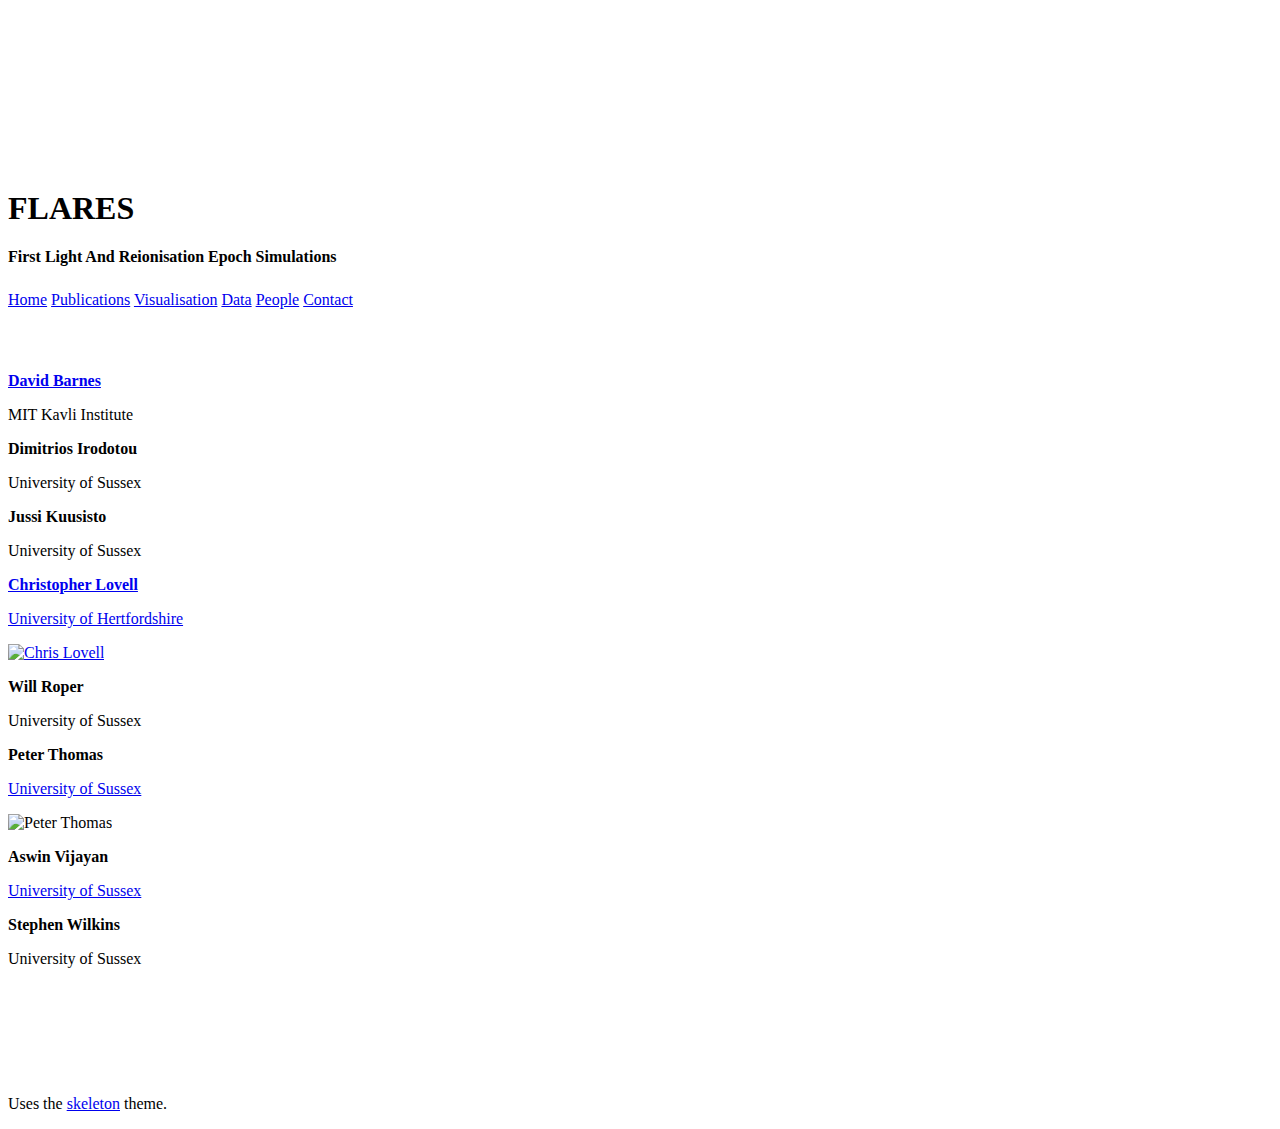
==== docs/people.html @ fb8efe20 "Added Aswin profile" ====
<!DOCTYPE html>
<html lang="en">
<head>

  <!-- Basic Page Needs
  –––––––––––––––––––––––––––––––––––––––––––––––––– -->
  <meta charset="utf-8">
  <title>FLARES</title>
  <meta name="description" content="">
  <meta name="author" content="Christopher Lovell">

  <!-- Mobile Specific Metas
  –––––––––––––––––––––––––––––––––––––––––––––––––– -->
  <meta name="viewport" content="width=device-width, initial-scale=1">

  <!-- FONT
  –––––––––––––––––––––––––––––––––––––––––––––––––– -->
  <link href="//fonts.googleapis.com/css?family=Raleway:400,300,600" rel="stylesheet" type="text/css">

  <!-- CSS
  –––––––––––––––––––––––––––––––––––––––––––––––––– -->
  <link rel="stylesheet" href="css/normalize.css">
  <link rel="stylesheet" href="css/skeleton.css">
  <link rel="stylesheet" href="css/custom.css">

  <!-- Favicon
  –––––––––––––––––––––––––––––––––––––––––––––––––– -->
  <link rel="apple-touch-icon" sizes="180x180" href="images/apple-touch-icon.png">
  <link rel="icon" type="image/png" sizes="32x32" href="images/favicon-32x32.png">
  <link rel="icon" type="image/png" sizes="16x16" href="images/favicon-16x16.png">
  <link rel="manifest" href="images/site.webmanifest">

    <!-- Global site tag (gtag.js) - Google Analytics -->
<script async src="https://www.googletagmanager.com/gtag/js?id=UA-61827184-3"></script>
  <script>
    window.dataLayer = window.dataLayer || [];
    function gtag(){dataLayer.push(arguments);}
    gtag('js', new Date());
    gtag('config', 'UA-61827184-3');
  </script>


</head>
<body>

  <!-- Primary Page Layout
  –––––––––––––––––––––––––––––––––––––––––––––––––– -->
  <div class="container">
    <div class="row">
      <div class="two-thirds column" style="margin-top: 15%">
        <h1>FLARES</h1>
        <h4>First Light And Reionisation Epoch Simulations</h4>
      </div>
    </div>

    <div class="row" style="margin-top: 2%">
      <a class="button" href="index.html">Home</a>
      <a class="button" href="publications.html">Publications</a>
      <a class="button" href="visualisation.html">Visualisation</a>
      <a class="button" href="data.html">Data</a>
      <a class="button" href="people.html">People</a>
      <a class="button" href="contact.html">Contact</a>
    </div>

    <div class="row" style="margin-top: 5%"></div>
    <!--div class="row" style="margin-top: 5%">
      <div class="one-third column">
        <h5>Name</h5>
      </div>
      <div class="one-third column">
        <h5>Affiliation</h5>
      </div>
      <div class="one-third column">
      </div>
    </div-->
    
    <div class="row people">
      <div class="one-third column">
          <p><b><a href="https://space.mit.edu/people/barnes-david/" target="_blank">David Barnes</a></b></p>
      </div>
      <div class="one-third column">
        <p>MIT Kavli Institute</p>
      </div>
      <div class="one-third column">
      </div>
    </div>

    <div class="row people">
      <div class="one-third column">
        <p><b>Dimitrios Irodotou</b></p>
      </div>
      <div class="one-third column">
        <p>University of Sussex</p>
      </div>
      <div class="one-third column">
      </div>
    </div>
    
    <div class="row people">
      <div class="one-third column">
        <p><b>Jussi Kuusisto</b></p>
      </div>
      <div class="one-third column">
        <p>University of Sussex</p>
      </div>
      <div class="one-third column">
      </div>
    </div>
    
    <div class="row people">
      <div class="one-third column">
          <p><b><a href="https://www.christopherlovell.co.uk" target="_blank">Christopher Lovell</a></b></p>
      </div>
      <div class="one-third column">
          <p><a href="https://www.herts.ac.uk/research/centres/car">University of Hertfordshire</a></p>
      </div>
      <div class="one-third column">
          <a href="https://www.christopherlovell.co.uk" target="_blank"><img src="images/people/chrislovell.jpg", 
                class="img-circle", 
                alt="Chris Lovell", width="30%"></a>
      </div>
    </div>

    <div class="row people">
      <div class="one-third column">
        <p><b>Will Roper</b></p>
      </div>
      <div class="one-third column">
        <p>University of Sussex</p>
      </div>
      <div class="one-third column">
      </div>
    </div>

    <div class="row people">
      <div class="one-third column">
        <p><b>Peter Thomas</b></p>
      </div>
      <div class="one-third column">
        <p><a href="https://profiles.sussex.ac.uk/p2672-peter-thomas" target="_blank">University of Sussex</a></p>
      </div>
      <div class="one-third column">
	<img src="images/people/chrislovell.jpg", class="img-circle", alt="Peter Thomas", width="30%">
      </div>
    </div>
    
    <div class="row people">
      <div class="one-third column">
        <p><b>Aswin Vijayan</b></p>
      </div>
      <div class="one-third column">
        <p><a href="https://profiles.sussex.ac.uk/p426468-aswin-payyoor-vijayan" target="_blank">University of Sussex</a></p>
      </div>
      <div class="one-third column">
      </div>
    </div>
    
    <div class="row people">
      <div class="one-third column">
        <p><b>Stephen Wilkins</b></p>
      </div>
      <div class="one-third column">
        <p>University of Sussex</p>
      </div>
      <div class="one-third column">
      </div>
    </div>
    

    

    


    <div class="row">
        <div class="one-third column", style="margin-top: 10%">
            <p>Uses the <a href="http://getskeleton.com/">skeleton</a> theme.</p>
        </div>
        <div class="two-thirds column"></div>
    </div>
  </div>

<!-- End Document
  –––––––––––––––––––––––––––––––––––––––––––––––––– -->
</body>
</html>
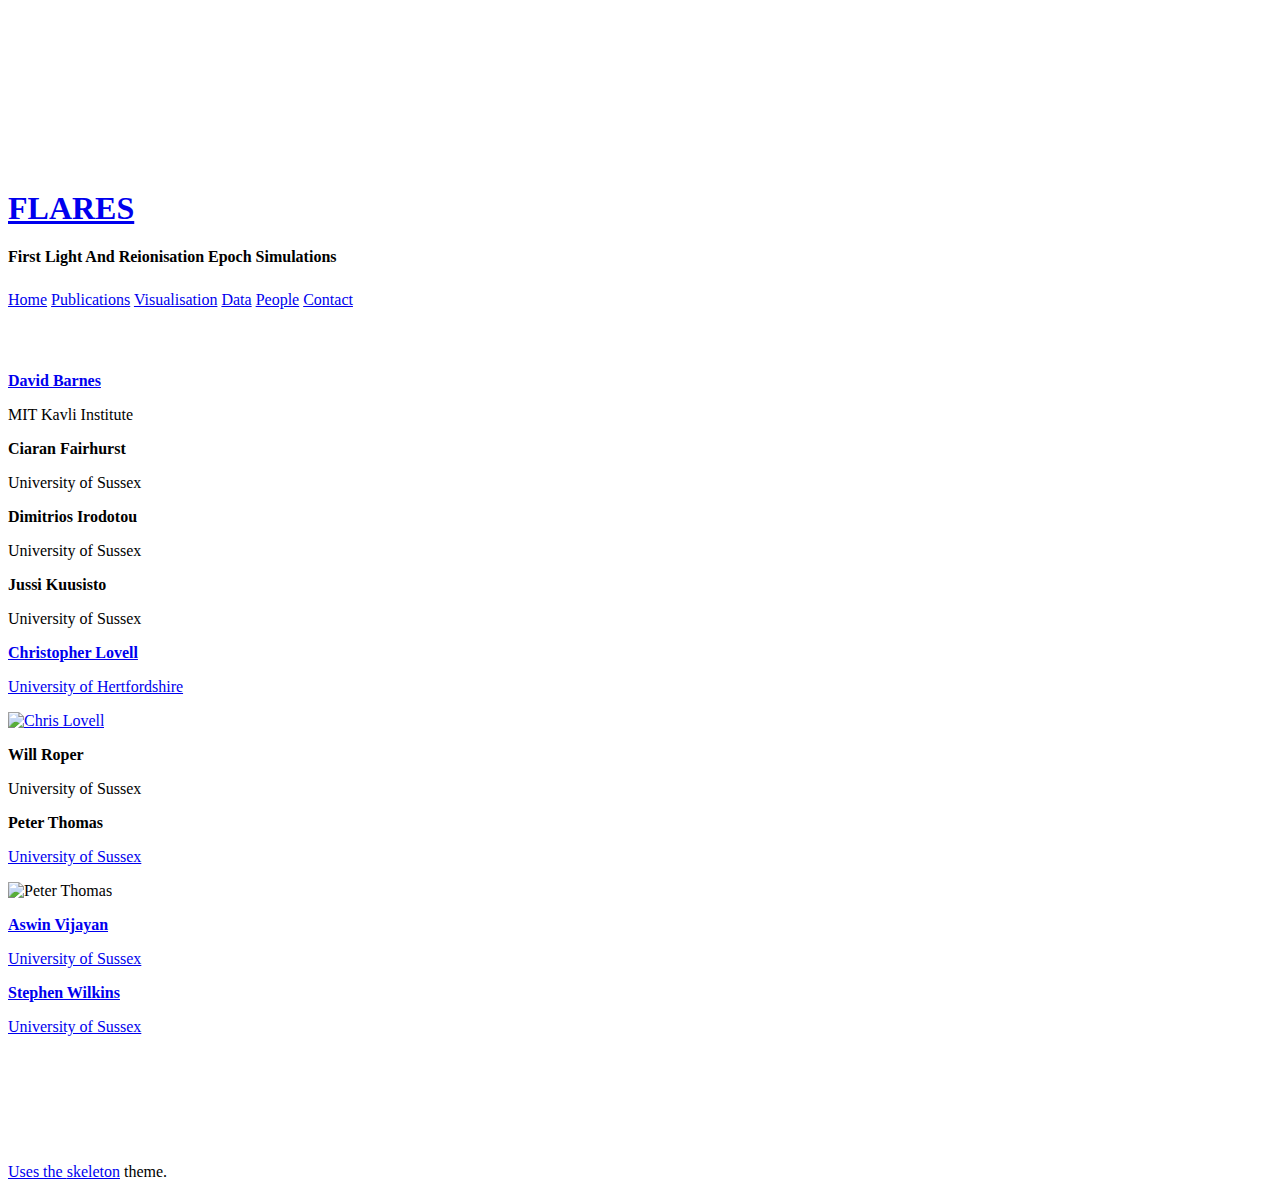
==== commit 3242aa1c: "Changed link to Peter's image" ====
--- a/docs/people.html
+++ b/docs/people.html
@@ -48,7 +48,7 @@
   <div class="container">
     <div class="row">
       <div class="two-thirds column" style="margin-top: 15%">
-        <h1>FLARES</h1>
+        <a href="/" class="header"><h1>FLARES</h1></a>
         <h4>First Light And Reionisation Epoch Simulations</h4>
       </div>
     </div>
@@ -80,6 +80,17 @@
       </div>
       <div class="one-third column">
         <p>MIT Kavli Institute</p>
+      </div>
+      <div class="one-third column">
+      </div>
+    </div>
+
+    <div class="row people">
+      <div class="one-third column">
+        <p><b>Ciaran Fairhurst</b></p>
+      </div>
+      <div class="one-third column">
+        <p>University of Sussex</p>
       </div>
       <div class="one-third column">
       </div>
@@ -140,16 +151,16 @@
         <p><a href="https://profiles.sussex.ac.uk/p2672-peter-thomas" target="_blank">University of Sussex</a></p>
       </div>
       <div class="one-third column">
-	<img src="images/people/chrislovell.jpg", class="img-circle", alt="Peter Thomas", width="30%">
+	<img src="images/people/petertthomas.jpg", class="img-circle", alt="Peter Thomas", width="30%">
       </div>
     </div>
     
     <div class="row people">
       <div class="one-third column">
-        <p><b>Aswin Vijayan</b></p>
+        <p><b><a href="https://profiles.sussex.ac.uk/p426468-aswin-payyoor-vijayan" target="_blank">Aswin Vijayan</b></p>
       </div>
       <div class="one-third column">
-        <p><a href="https://profiles.sussex.ac.uk/p426468-aswin-payyoor-vijayan" target="_blank">University of Sussex</a></p>
+        <p><a href="http://www.sussex.ac.uk/astronomy/" target="_blank">University of Sussex</p>
       </div>
       <div class="one-third column">
       </div>
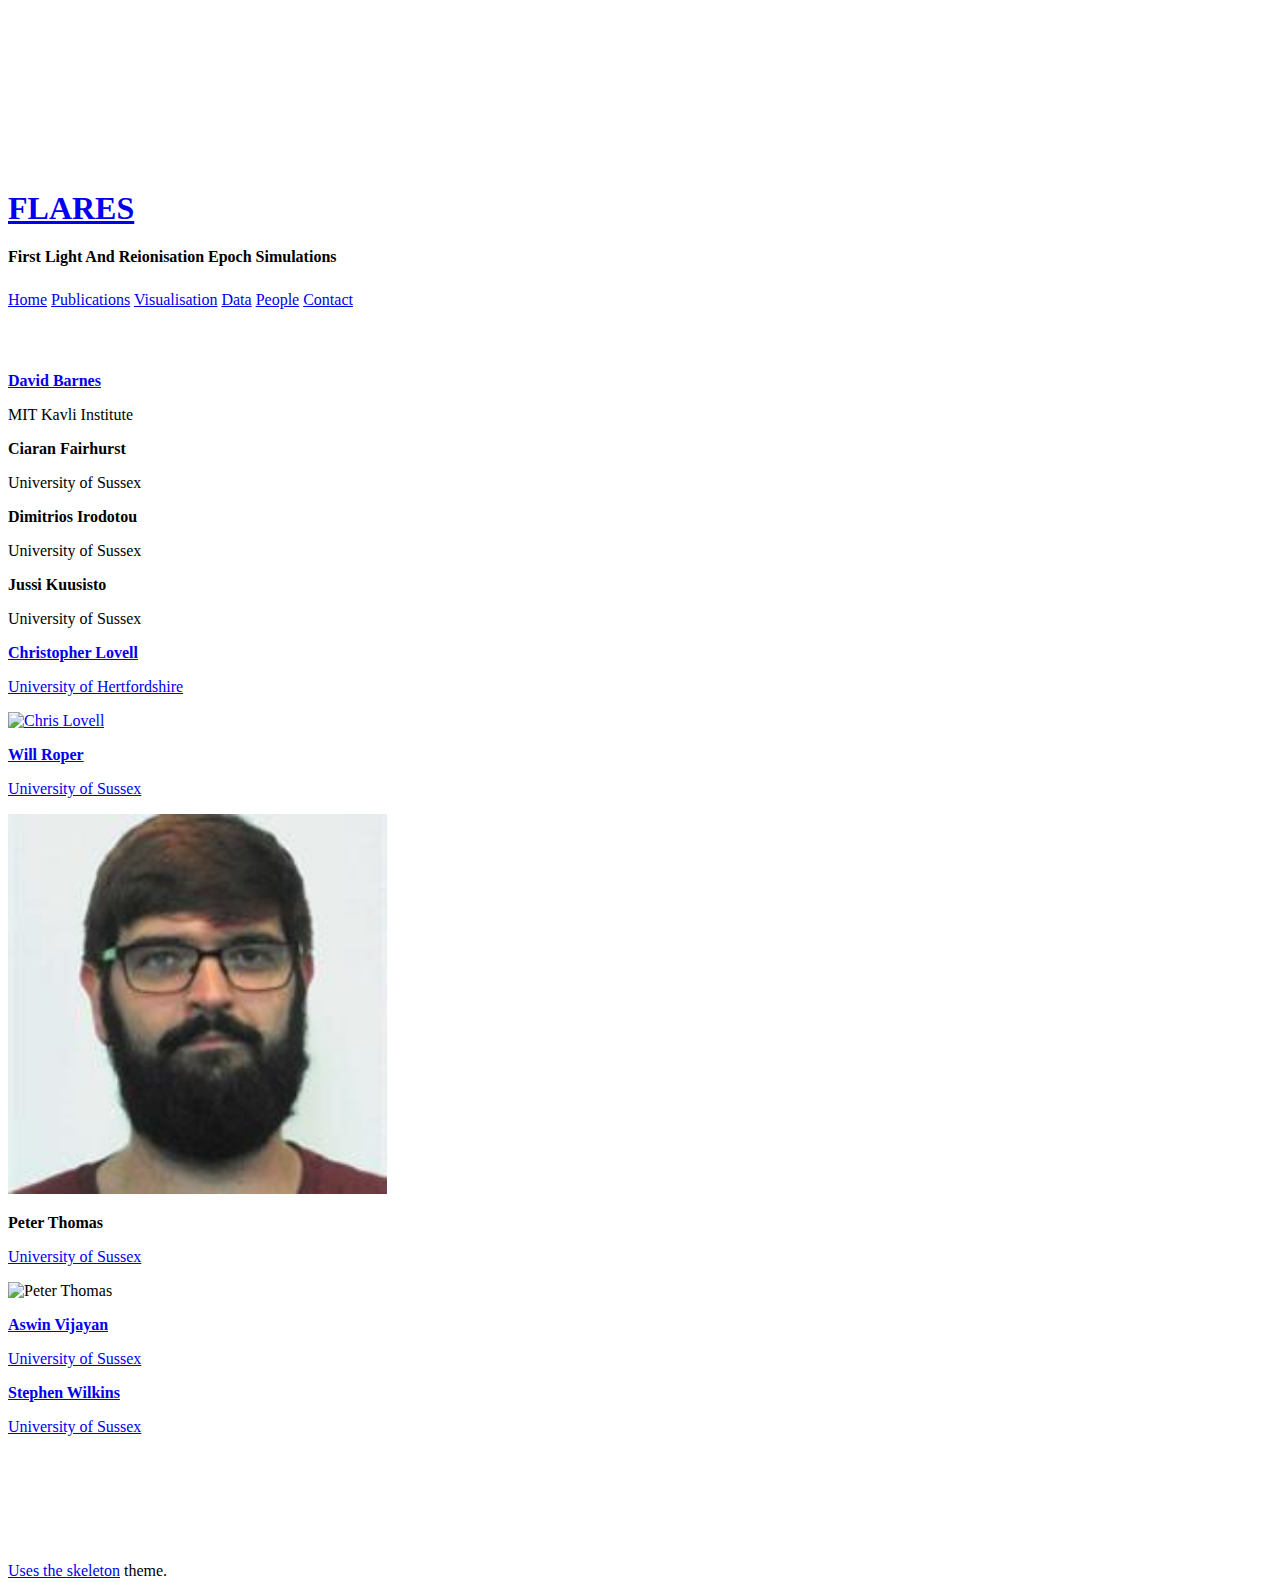
==== commit 56ad990e: "Will's edits to people profiles" ====
--- a/docs/people.html
+++ b/docs/people.html
@@ -48,7 +48,7 @@
   <div class="container">
     <div class="row">
       <div class="two-thirds column" style="margin-top: 15%">
-        <a href="/" class="header"><h1>FLARES</h1></a>
+        <a href="index.html" class="header"><h1>FLARES</h1></a>
         <h4>First Light And Reionisation Epoch Simulations</h4>
       </div>
     </div>
@@ -134,12 +134,15 @@
 
     <div class="row people">
       <div class="one-third column">
-        <p><b>Will Roper</b></p>
-      </div>
-      <div class="one-third column">
-        <p>University of Sussex</p>
-      </div>
-      <div class="one-third column">
+        <p><b><a href="https://profiles.sussex.ac.uk/p352567-william-roper" target="_blank">Will Roper</a></b></p>
+      </div>
+      <div class="one-third column">
+        <p><a href="http://www.sussex.ac.uk/astronomy/" target="_blank">University of Sussex</p>
+      </div>
+      <div class="one-third column">
+         <a href="https://profiles.sussex.ac.uk/p352567-william-roper" target="_blank"><img src="images/people/willroper.jpeg",
+                  class="img-circle",
+                  alt="Will Roper", width="30%"></a>
       </div>
     </div>
 
@@ -151,7 +154,7 @@
         <p><a href="https://profiles.sussex.ac.uk/p2672-peter-thomas" target="_blank">University of Sussex</a></p>
       </div>
       <div class="one-third column">
-	<img src="images/people/petertthomas.jpg", class="img-circle", alt="Peter Thomas", width="30%">
+	<img src="images/people/peterthomas.png", class="img-circle", alt="Peter Thomas", width="30%">
       </div>
     </div>
     
